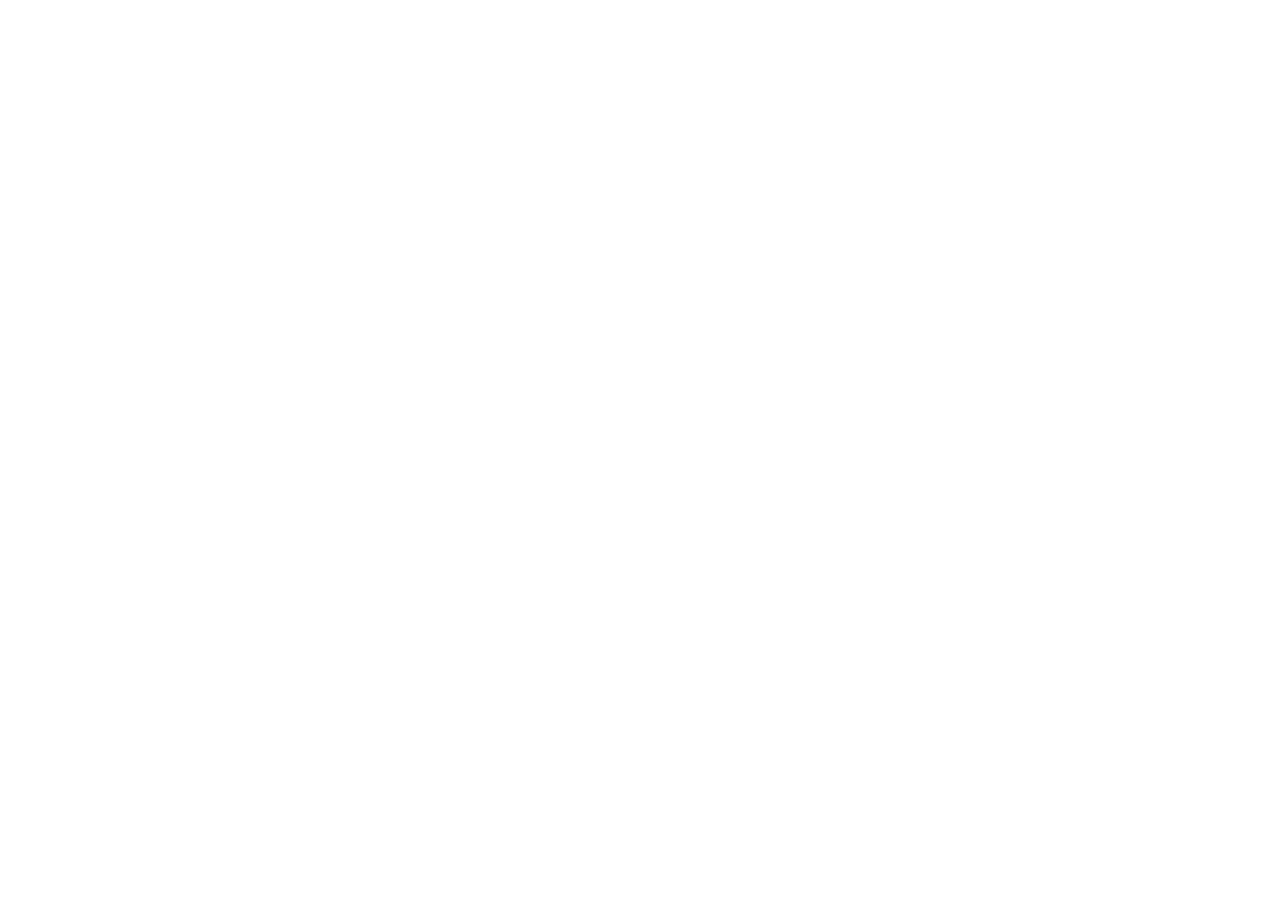
==== index.html @ 6c2eeae7 "module-practice" ====
<!DOCTYPE html>
<html lang="en">
<head>
    <meta charset="UTF-8">
    <meta http-equiv="X-UA-Compatible" content="IE=edge">
    <meta name="viewport" content="width=device-width, initial-scale=1.0">
    <title>Document</title>
</head>
<body>
    
</body>
</html>
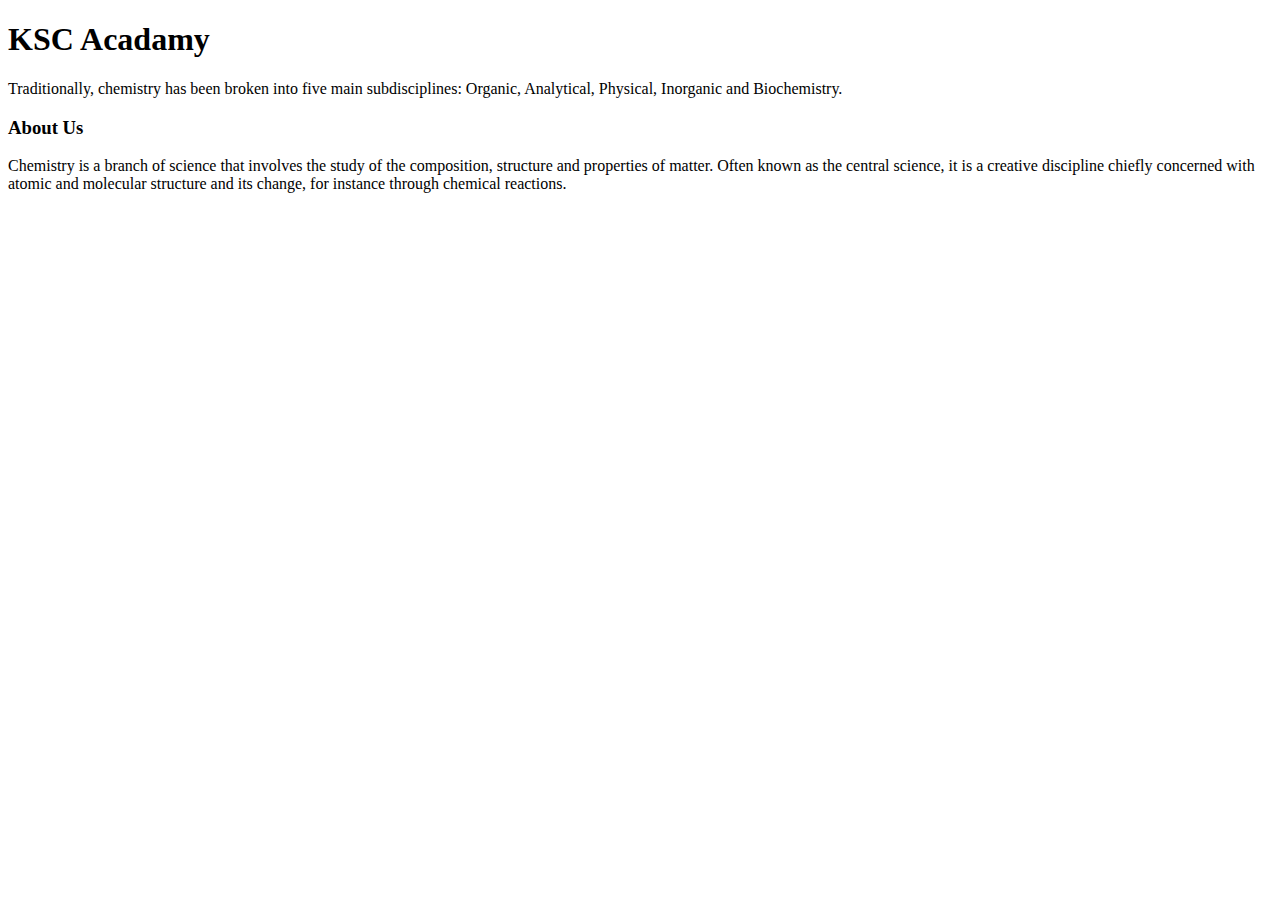
==== commit 69d0b775: "some added" ====
--- a/index.html
+++ b/index.html
@@ -7,6 +7,16 @@
     <title>Document</title>
 </head>
 <body>
-    
+    <div>
+        <div>
+            <h1>KSC Acadamy</h1>
+            <p>Traditionally, chemistry has been broken into five main subdisciplines: Organic, Analytical, Physical, Inorganic and Biochemistry.</p>
+        </div>
+        <div>
+            <h3>About Us</h3>
+            <p>Chemistry is a branch of science that involves the study of the composition, structure and properties of matter. Often known as the central science, it is a creative discipline chiefly concerned with atomic and molecular structure and its change, for instance through chemical reactions.</p>
+        </div>
+        
+    </div>
 </body>
 </html>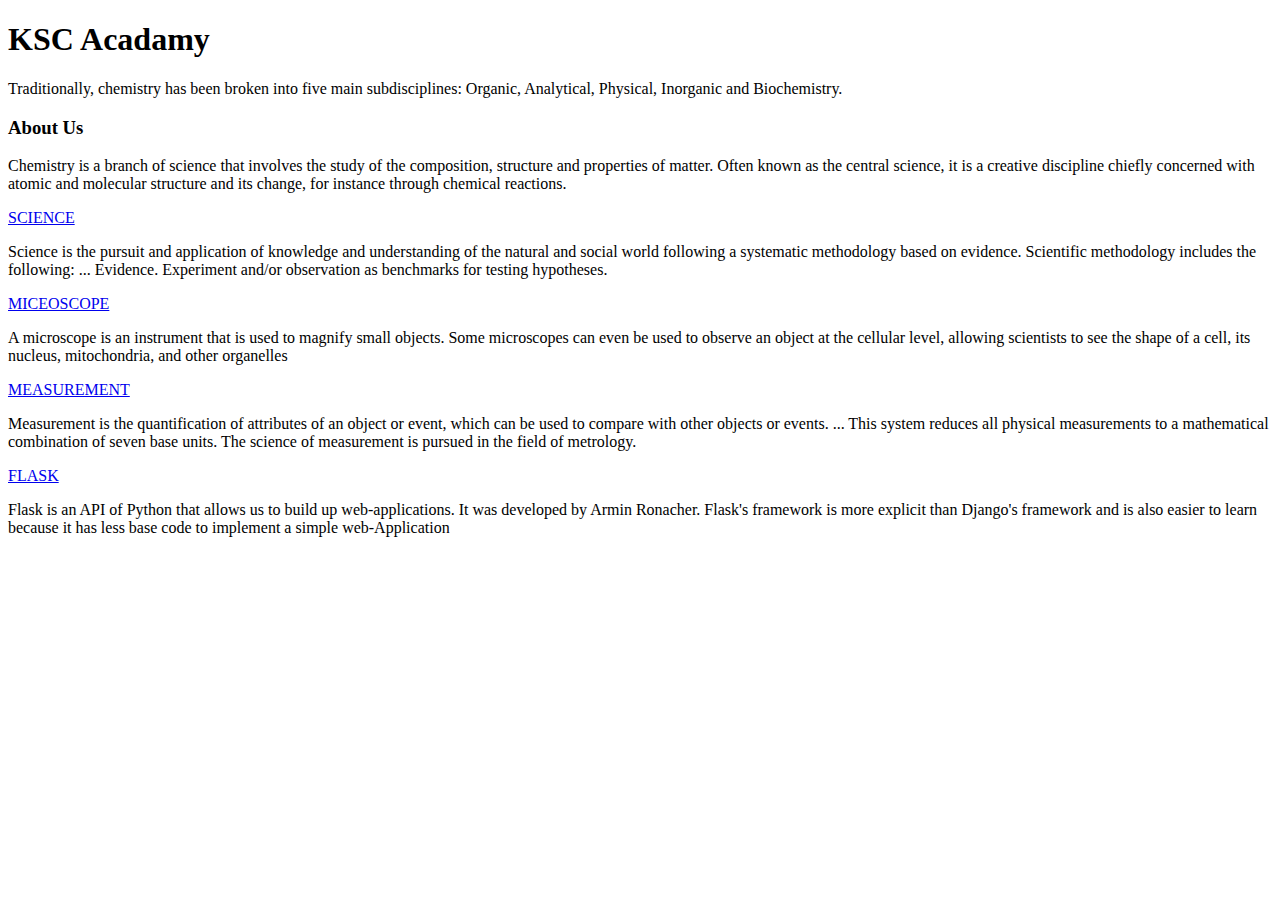
==== commit 83791f6f: "some added" ====
--- a/index.html
+++ b/index.html
@@ -16,7 +16,22 @@
             <h3>About Us</h3>
             <p>Chemistry is a branch of science that involves the study of the composition, structure and properties of matter. Often known as the central science, it is a creative discipline chiefly concerned with atomic and molecular structure and its change, for instance through chemical reactions.</p>
         </div>
-        
+        <div>
+            <a href="#">SCIENCE</a>
+            <p>Science is the pursuit and application of knowledge and understanding of the natural and social world following a systematic methodology based on evidence. Scientific methodology includes the following: ... Evidence. Experiment and/or observation as benchmarks for testing hypotheses.</p>
+        </div>
+        <div>
+            <a href="#">MICEOSCOPE</a>
+            <p>A microscope is an instrument that is used to magnify small objects. Some microscopes can even be used to observe an object at the cellular level, allowing scientists to see the shape of a cell, its nucleus, mitochondria, and other organelles</p>
+        </div>
+        <div>
+            <a href="#">MEASUREMENT</a>
+            <p>Measurement is the quantification of attributes of an object or event, which can be used to compare with other objects or events. ... This system reduces all physical measurements to a mathematical combination of seven base units. The science of measurement is pursued in the field of metrology.</p>
+        </div>
+        <div>
+            <a href="#">FLASK</a>
+            <p>Flask is an API of Python that allows us to build up web-applications. It was developed by Armin Ronacher. Flask's framework is more explicit than Django's framework and is also easier to learn because it has less base code to implement a simple web-Application</p>
+        </div>
     </div>
 </body>
 </html>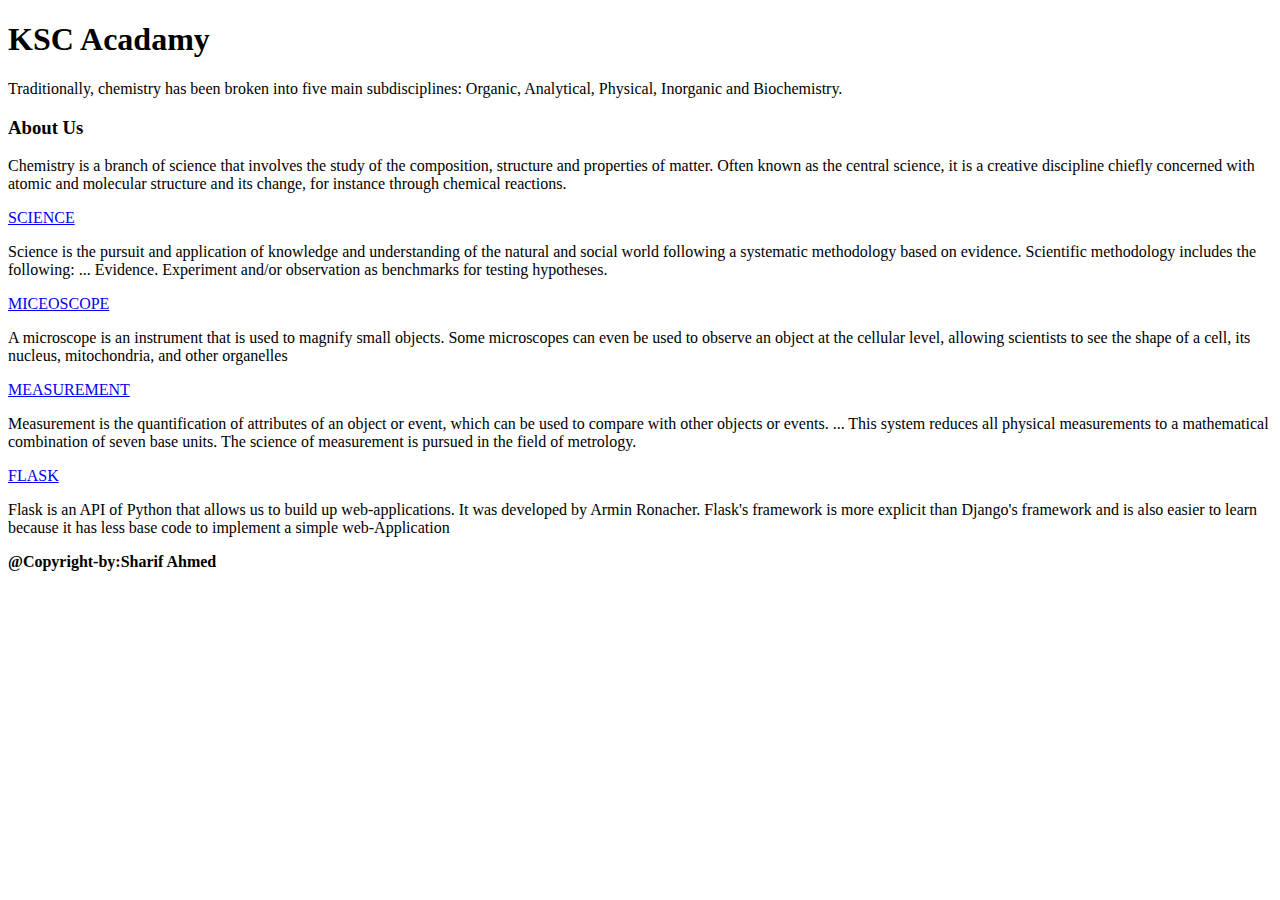
==== commit 1f103161: "some added" ====
--- a/index.html
+++ b/index.html
@@ -4,33 +4,38 @@
     <meta charset="UTF-8">
     <meta http-equiv="X-UA-Compatible" content="IE=edge">
     <meta name="viewport" content="width=device-width, initial-scale=1.0">
-    <title>Document</title>
+    <title>KSC Acadamy</title>
+    <link rel="stylesheet" href="style.css">
+    <link rel="shortcut icon" href="./atom.png" type="image/x-icon">
 </head>
 <body>
-    <div>
-        <div>
+    <div class="maindiv" >
+        <div class="div1">
             <h1>KSC Acadamy</h1>
             <p>Traditionally, chemistry has been broken into five main subdisciplines: Organic, Analytical, Physical, Inorganic and Biochemistry.</p>
         </div>
-        <div>
+        <div class="div2">
             <h3>About Us</h3>
             <p>Chemistry is a branch of science that involves the study of the composition, structure and properties of matter. Often known as the central science, it is a creative discipline chiefly concerned with atomic and molecular structure and its change, for instance through chemical reactions.</p>
         </div>
-        <div>
+        <div class="div3">
             <a href="#">SCIENCE</a>
             <p>Science is the pursuit and application of knowledge and understanding of the natural and social world following a systematic methodology based on evidence. Scientific methodology includes the following: ... Evidence. Experiment and/or observation as benchmarks for testing hypotheses.</p>
         </div>
-        <div>
+        <div class="div4">
             <a href="#">MICEOSCOPE</a>
             <p>A microscope is an instrument that is used to magnify small objects. Some microscopes can even be used to observe an object at the cellular level, allowing scientists to see the shape of a cell, its nucleus, mitochondria, and other organelles</p>
         </div>
-        <div>
+        <div class="div5">
             <a href="#">MEASUREMENT</a>
             <p>Measurement is the quantification of attributes of an object or event, which can be used to compare with other objects or events. ... This system reduces all physical measurements to a mathematical combination of seven base units. The science of measurement is pursued in the field of metrology.</p>
         </div>
-        <div>
+        <div class="div6">
             <a href="#">FLASK</a>
             <p>Flask is an API of Python that allows us to build up web-applications. It was developed by Armin Ronacher. Flask's framework is more explicit than Django's framework and is also easier to learn because it has less base code to implement a simple web-Application</p>
+        </div>
+        <div class="footer">
+            <strong>@Copyright-by:Sharif Ahmed</strong>
         </div>
     </div>
 </body>
--- a/style.css
+++ b/style.css
@@ -0,0 +1,8 @@
+.maindiv{}
+.div1{}
+.div2{}
+.div3{}
+.div4{}
+.div5{}
+.div6{}
+.footer{}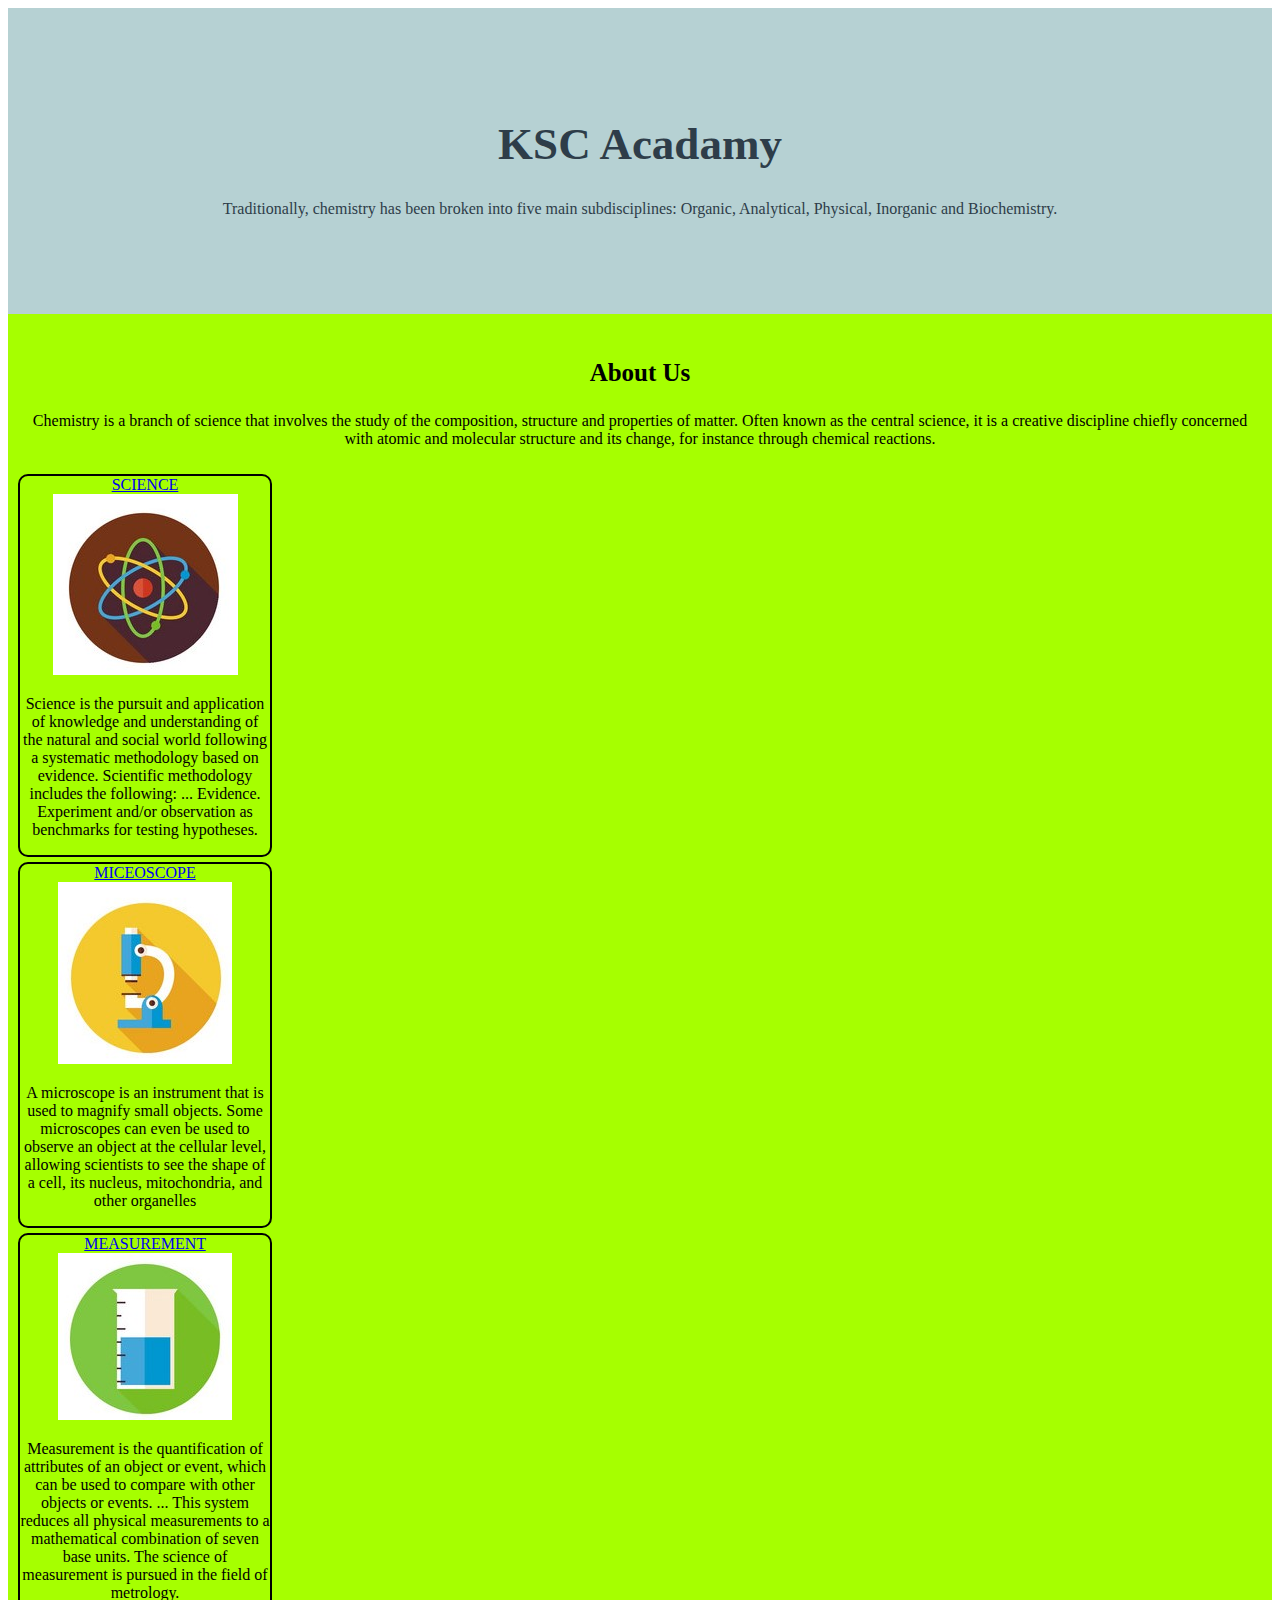
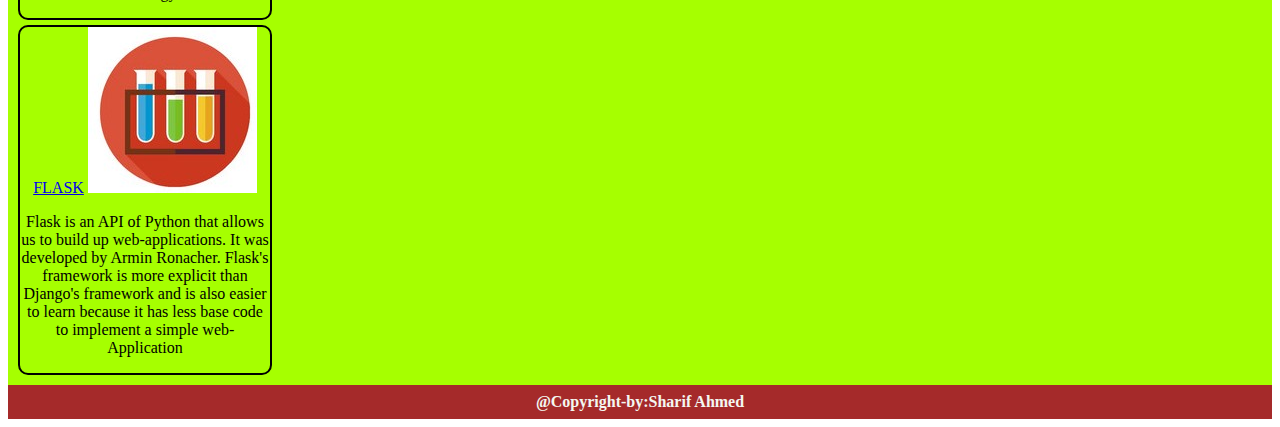
==== commit 7208d376: "some added" ====
--- a/index.html
+++ b/index.html
@@ -14,26 +14,32 @@
             <h1>KSC Acadamy</h1>
             <p>Traditionally, chemistry has been broken into five main subdisciplines: Organic, Analytical, Physical, Inorganic and Biochemistry.</p>
         </div>
-        <div class="div2">
-            <h3>About Us</h3>
-            <p>Chemistry is a branch of science that involves the study of the composition, structure and properties of matter. Often known as the central science, it is a creative discipline chiefly concerned with atomic and molecular structure and its change, for instance through chemical reactions.</p>
-        </div>
-        <div class="div3">
-            <a href="#">SCIENCE</a>
-            <p>Science is the pursuit and application of knowledge and understanding of the natural and social world following a systematic methodology based on evidence. Scientific methodology includes the following: ... Evidence. Experiment and/or observation as benchmarks for testing hypotheses.</p>
-        </div>
-        <div class="div4">
-            <a href="#">MICEOSCOPE</a>
-            <p>A microscope is an instrument that is used to magnify small objects. Some microscopes can even be used to observe an object at the cellular level, allowing scientists to see the shape of a cell, its nucleus, mitochondria, and other organelles</p>
-        </div>
-        <div class="div5">
-            <a href="#">MEASUREMENT</a>
-            <p>Measurement is the quantification of attributes of an object or event, which can be used to compare with other objects or events. ... This system reduces all physical measurements to a mathematical combination of seven base units. The science of measurement is pursued in the field of metrology.</p>
-        </div>
-        <div class="div6">
-            <a href="#">FLASK</a>
-            <p>Flask is an API of Python that allows us to build up web-applications. It was developed by Armin Ronacher. Flask's framework is more explicit than Django's framework and is also easier to learn because it has less base code to implement a simple web-Application</p>
-        </div>
+        <div class="bodydiv">
+            <div class="div2">
+                <h3>About Us</h3>
+                <p>Chemistry is a branch of science that involves the study of the composition, structure and properties of matter. Often known as the central science, it is a creative discipline chiefly concerned with atomic and molecular structure and its change, for instance through chemical reactions.</p>
+            </div>
+            <div class="div3">
+                <a href="#">SCIENCE</a>
+                <img src="./image1.jpg" alt="">
+                <p>Science is the pursuit and application of knowledge and understanding of the natural and social world following a systematic methodology based on evidence. Scientific methodology includes the following: ... Evidence. Experiment and/or observation as benchmarks for testing hypotheses.</p>
+            </div>
+            <div class="div4">
+                <a href="#">MICEOSCOPE</a>
+                <img src="./image2.jpg" alt="">
+                <p>A microscope is an instrument that is used to magnify small objects. Some microscopes can even be used to observe an object at the cellular level, allowing scientists to see the shape of a cell, its nucleus, mitochondria, and other organelles</p>
+            </div>
+            <div class="div5">
+                <a href="#">MEASUREMENT</a>
+                <img src="./image3.jpg" alt="">
+                <p>Measurement is the quantification of attributes of an object or event, which can be used to compare with other objects or events. ... This system reduces all physical measurements to a mathematical combination of seven base units. The science of measurement is pursued in the field of metrology.</p>
+            </div>
+            <div class="div6">
+                <a href="#">FLASK</a>
+                <img src="./image4.jpg" alt="">
+                <p>Flask is an API of Python that allows us to build up web-applications. It was developed by Armin Ronacher. Flask's framework is more explicit than Django's framework and is also easier to learn because it has less base code to implement a simple web-Application</p>
+            </div>
+    </div>
         <div class="footer">
             <strong>@Copyright-by:Sharif Ahmed</strong>
         </div>
--- a/style.css
+++ b/style.css
@@ -1,8 +1,60 @@
 .maindiv{}
-.div1{}
-.div2{}
-.div3{}
-.div4{}
-.div5{}
-.div6{}
-.footer{}+.div1{
+    color: rgb(46, 61, 73);
+    text-align: center;
+    background-image: url(./chemistry.png);
+    padding: 80px;
+    
+    
+}
+.div1 h1{
+    font-size: 45px;
+}
+.div2{
+    color: black;
+    margin: o auto;
+    padding: 10px;
+    text-align: center;
+}
+.div2 h3{
+    font-size: 25px;
+}
+.div3{
+    border: 2px solid black;
+    border-radius: 10px;
+    text-align: center;
+    width: 250px;
+    
+}
+.div4{
+    border: 2px solid black;
+    border-radius: 10px;
+    text-align: center;
+    width: 250px;
+    margin-top: 5px;
+}
+.div5{
+    border: 2px solid black;
+    border-radius: 10px;
+    text-align: center;
+    width: 250px;
+    margin-top: 5px;
+}
+.div6{
+    border: 2px solid black;
+    border-radius: 10px;
+    text-align: center;
+    width: 250px;
+    margin-top: 5px;
+}
+.footer{
+    color: rgb(244, 247, 241);
+    background-color: brown;
+    text-align: center;
+    padding: 8px;
+}
+.bodydiv{
+    
+    background: rgb(166, 255, 0);
+    padding: 10px;
+}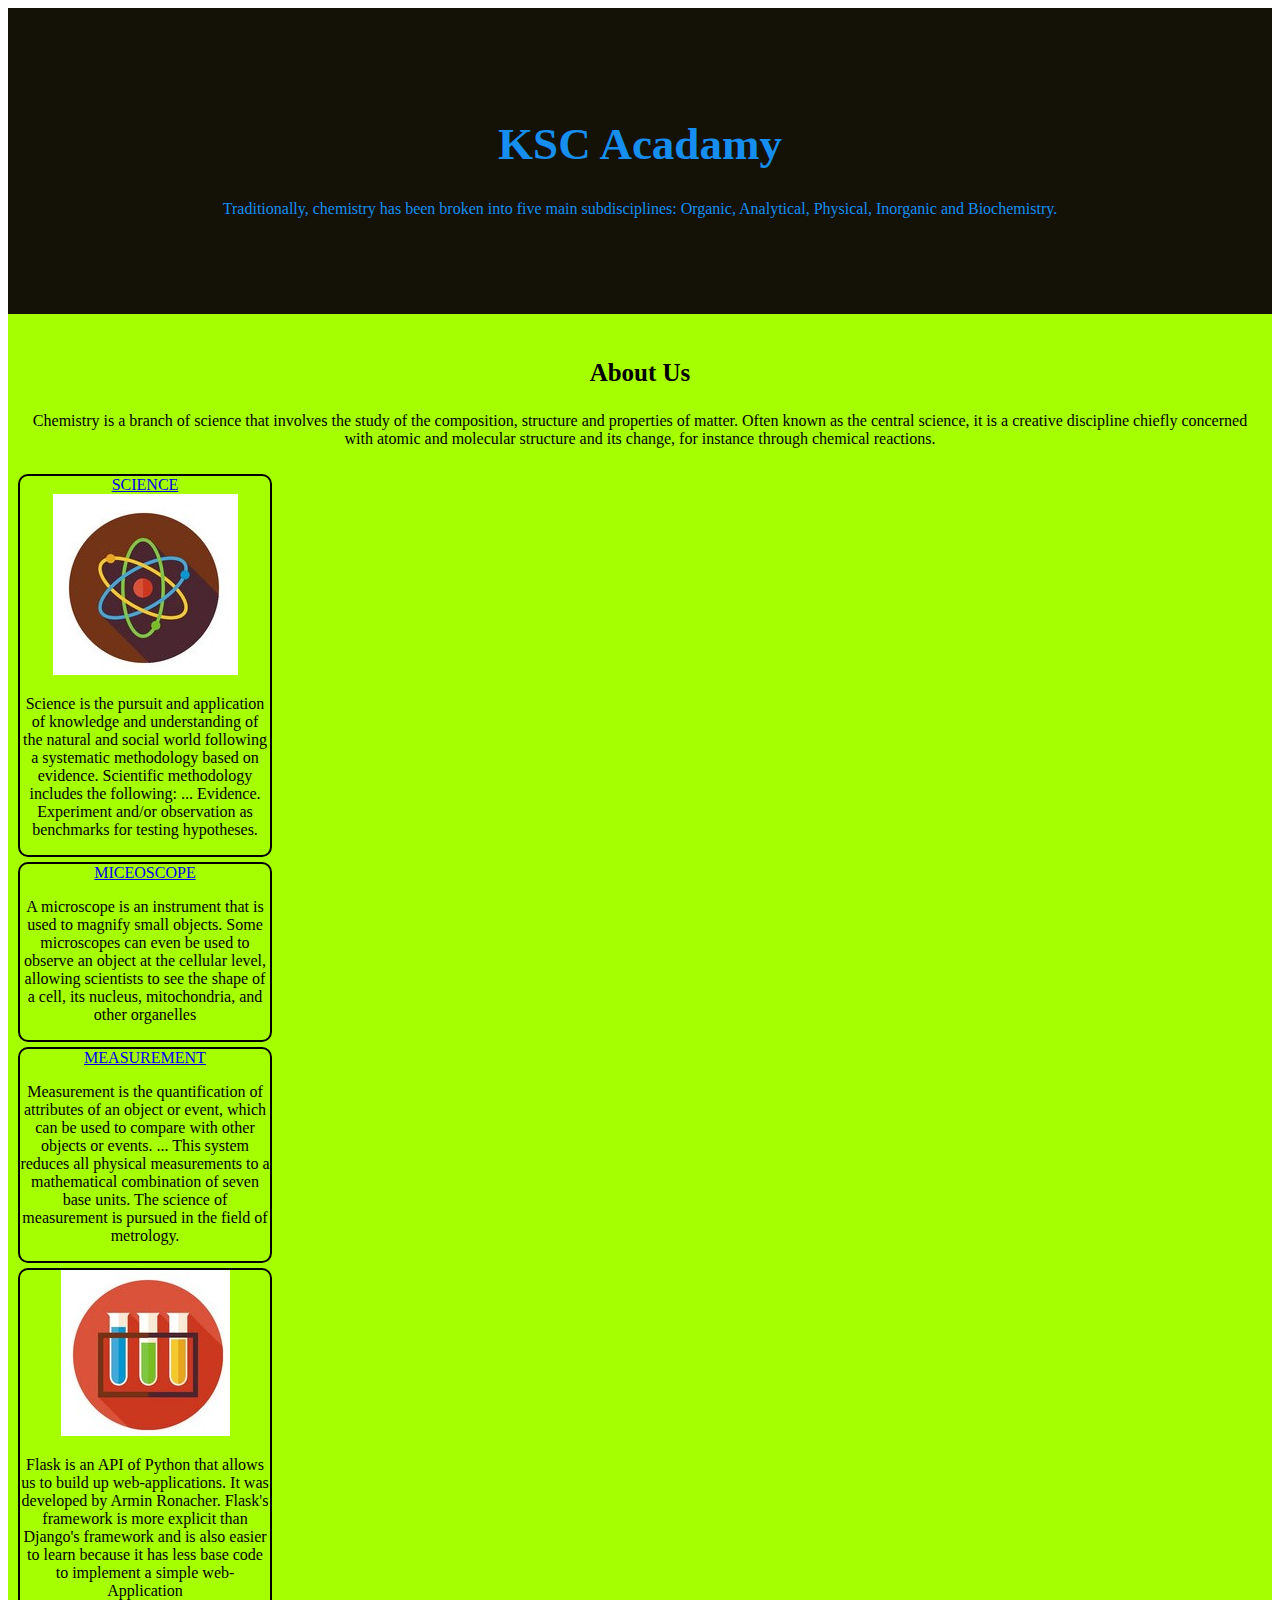
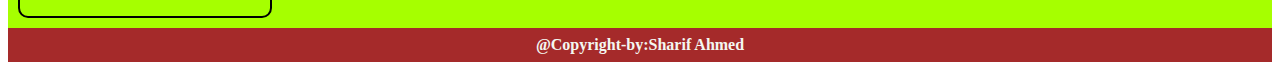
==== commit aef24ea6: "some added" ====
--- a/index.html
+++ b/index.html
@@ -1,5 +1,6 @@
 <!DOCTYPE html>
 <html lang="en">
+
 <head>
     <meta charset="UTF-8">
     <meta http-equiv="X-UA-Compatible" content="IE=edge">
@@ -8,41 +9,55 @@
     <link rel="stylesheet" href="style.css">
     <link rel="shortcut icon" href="./atom.png" type="image/x-icon">
 </head>
+
 <body>
-    <div class="maindiv" >
+    <div class="maindiv">
         <div class="div1">
             <h1>KSC Acadamy</h1>
-            <p>Traditionally, chemistry has been broken into five main subdisciplines: Organic, Analytical, Physical, Inorganic and Biochemistry.</p>
+            <p>Traditionally, chemistry has been broken into five main subdisciplines: Organic, Analytical, Physical,
+                Inorganic and Biochemistry.</p>
         </div>
         <div class="bodydiv">
             <div class="div2">
                 <h3>About Us</h3>
-                <p>Chemistry is a branch of science that involves the study of the composition, structure and properties of matter. Often known as the central science, it is a creative discipline chiefly concerned with atomic and molecular structure and its change, for instance through chemical reactions.</p>
+                <p>Chemistry is a branch of science that involves the study of the composition, structure and properties
+                    of matter. Often known as the central science, it is a creative discipline chiefly concerned with
+                    atomic and molecular structure and its change, for instance through chemical reactions.</p>
             </div>
             <div class="div3">
                 <a href="#">SCIENCE</a>
                 <img src="./image1.jpg" alt="">
-                <p>Science is the pursuit and application of knowledge and understanding of the natural and social world following a systematic methodology based on evidence. Scientific methodology includes the following: ... Evidence. Experiment and/or observation as benchmarks for testing hypotheses.</p>
+                <p>Science is the pursuit and application of knowledge and understanding of the natural and social world
+                    following a systematic methodology based on evidence. Scientific methodology includes the following:
+                    ... Evidence. Experiment and/or observation as benchmarks for testing hypotheses.</p>
             </div>
             <div class="div4">
                 <a href="#">MICEOSCOPE</a>
-                <img src="./image2.jpg" alt="">
-                <p>A microscope is an instrument that is used to magnify small objects. Some microscopes can even be used to observe an object at the cellular level, allowing scientists to see the shape of a cell, its nucleus, mitochondria, and other organelles</p>
+
+                <p>A microscope is an instrument that is used to magnify small objects. Some microscopes can even be
+                    used to observe an object at the cellular level, allowing scientists to see the shape of a cell, its
+                    nucleus, mitochondria, and other organelles</p>
             </div>
             <div class="div5">
                 <a href="#">MEASUREMENT</a>
-                <img src="./image3.jpg" alt="">
-                <p>Measurement is the quantification of attributes of an object or event, which can be used to compare with other objects or events. ... This system reduces all physical measurements to a mathematical combination of seven base units. The science of measurement is pursued in the field of metrology.</p>
+
+                <p>Measurement is the quantification of attributes of an object or event, which can be used to compare
+                    with other objects or events. ... This system reduces all physical measurements to a mathematical
+                    combination of seven base units. The science of measurement is pursued in the field of metrology.
+                </p>
             </div>
             <div class="div6">
-                <a href="#">FLASK</a>
+
                 <img src="./image4.jpg" alt="">
-                <p>Flask is an API of Python that allows us to build up web-applications. It was developed by Armin Ronacher. Flask's framework is more explicit than Django's framework and is also easier to learn because it has less base code to implement a simple web-Application</p>
+                <p>Flask is an API of Python that allows us to build up web-applications. It was developed by Armin
+                    Ronacher. Flask's framework is more explicit than Django's framework and is also easier to learn
+                    because it has less base code to implement a simple web-Application</p>
             </div>
-    </div>
+        </div>
         <div class="footer">
             <strong>@Copyright-by:Sharif Ahmed</strong>
         </div>
     </div>
 </body>
+
 </html>--- a/style.css
+++ b/style.css
@@ -1,8 +1,10 @@
-.maindiv{}
+.maindiv{
+    
+}
 .div1{
-    color: rgb(46, 61, 73);
+    color: rgb(22, 142, 240);
     text-align: center;
-    background-image: url(./chemistry.png);
+    background-color: rgb(20, 18, 6);
     padding: 80px;
     
     
